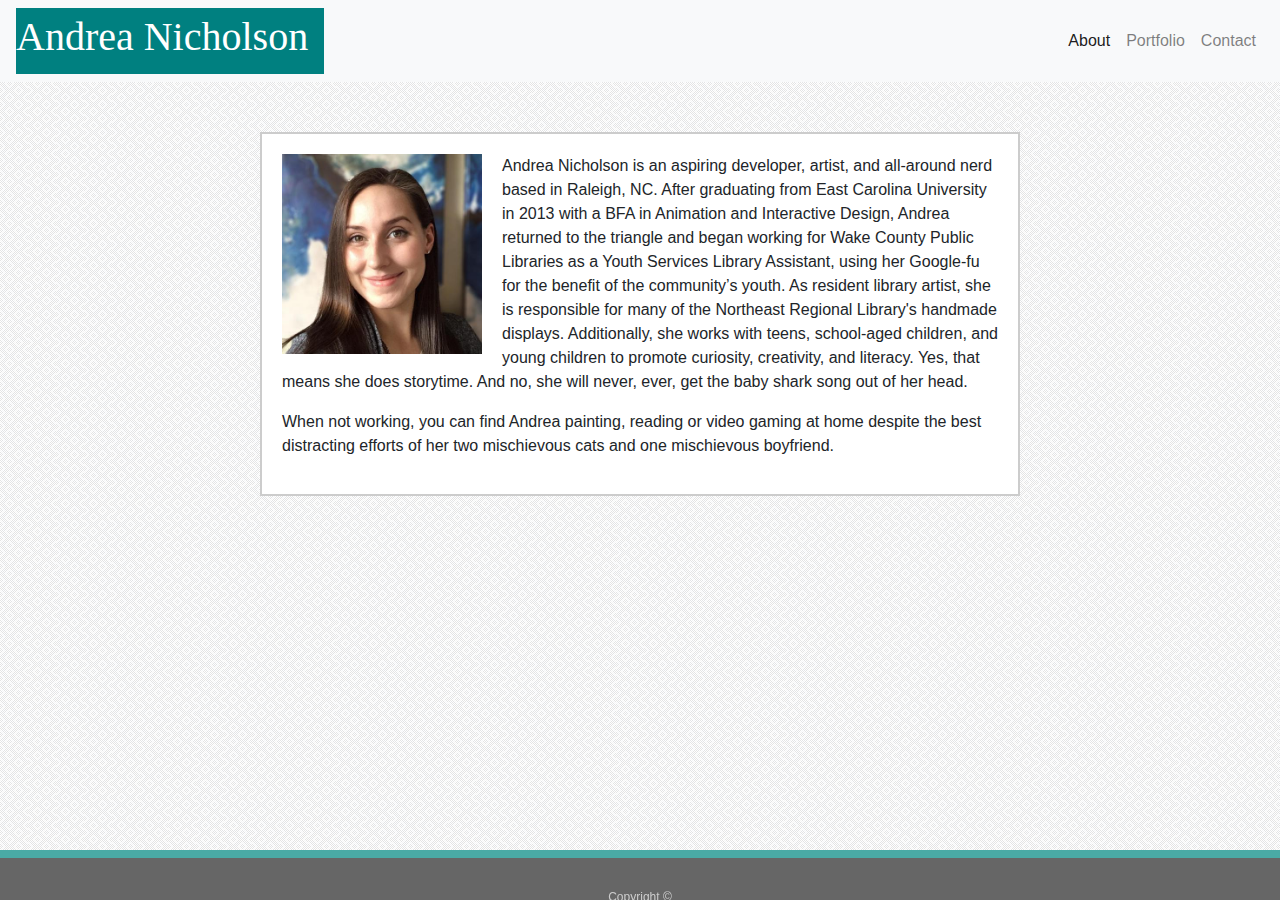
==== index.html @ 7c682cb1 "index page html, starting stylesheet, bringing in image assets" ====
<!DOCTYPE html>
<html lang="en">
<head>
    <meta charset="UTF-8">
    <meta name="viewport" content="width=device-width, initial-scale=1.0">
    <meta http-equiv="X-UA-Compatible" content="ie=edge">
    <title>Document</title>
    <link rel="stylesheet" href="https://stackpath.bootstrapcdn.com/bootstrap/4.3.1/css/bootstrap.min.css" integrity="sha384-ggOyR0iXCbMQv3Xipma34MD+dH/1fQ784/j6cY/iJTQUOhcWr7x9JvoRxT2MZw1T" crossorigin="anonymous">
    <link rel="stylesheet" type="text/css" href="assets/css/style.css">
</head>
<body>
        <nav class="navbar navbar-expand-lg navbar-light bg-light">
            <div id="logo">
                <a class="navbar-brand" href="#"><H1>Andrea Nicholson</H1></a>
            </div>
            <button class="navbar-toggler" type="button" data-toggle="collapse" data-target="#navbarSupportedContent" aria-controls="navbarSupportedContent" aria-expanded="false" aria-label="Toggle navigation">
              <span class="navbar-toggler-icon"></span>
            </button>           
            <div class="collapse navbar-collapse" id="navbarSupportedContent">
              <ul class="navbar-nav ml-auto">
                <li class="nav-item active">
                  <a class="nav-link" href="#">About <span class="sr-only">(current)</span></a>
                </li>
                <li class="nav-item">
                  <a class="nav-link" href="#">Portfolio</a>
                </li>
                <li class="nav-item">
                        <a class="nav-link" href="#">Contact</a>
                </li>
              </ul>
            </div>
        </nav>
    <div class="container">
        <div class="row">
            <div class="col-md-2"></div>
            <div class="col-md-8 main">
                <img id="profile-photo" src="assets/images/profile.jpg">
                <p class="body-text">Andrea Nicholson is an aspiring developer, artist, and all-around nerd based in Raleigh, NC.  After graduating 
                    from East Carolina University in 2013 with a BFA in Animation and Interactive Design, Andrea returned to the triangle and began 
                    working for Wake County Public Libraries as a Youth Services Library Assistant, using her Google-fu for the benefit of the 
                    community’s youth.  As resident library artist, she is responsible for many of the Northeast Regional Library's handmade 
                    displays.  Additionally, she works with teens, school-aged children, and young children to promote curiosity, creativity, and 
                    literacy. Yes, that means she does storytime.  And no, she will never, ever, get the baby shark song out of her head.
                </p>
                <p class="body-text">When not working, you can find Andrea painting, reading or video gaming at home despite the best distracting 
                    efforts of her two mischievous cats and one mischievous boyfriend.
                </p>
            </div>
            <div class="col-md-2"></div>
        </div>
    </div>
    <div class="footer">
        <div class="row">
            <div class="col-md-4"></div>
            <div class="col-md-4">
                <p class="footer-text">Copyright  &copy;</p>
            </div>
            <div class="col-md-4"></div>
        </div>
    </div>
</body>
</html>
---- assets/css/style.css ----
body {
    background-image: url("../images/back_pattern.png");
    margin: 0;
    padding:0;
}

#logo {
    background: teal;
}

h1 {
    color: #ffffff;
    font-family: 'Georgia', Times, 'Times New Roman', serif;
}

.main {
    background: #ffffff;
    border: solid 2px #ccc;
    padding: 20px;
    margin-top: 50px;
}

#profile-photo {
    float: left;
    height: 200px;
    width: 200px;
    margin: 0px 20px 0px 0px;
}

.footer {
    height: 50px;
    width: 100%;
    background: #666666;
    position: fixed;
    bottom: 0;
    margin-top: 50px;
    border-top: solid 8px #4aaaa5;
}

.footer-text {
    color: #cccccc;
    font-size: 12px;
    margin-top: 30px;
    text-align: center;
}
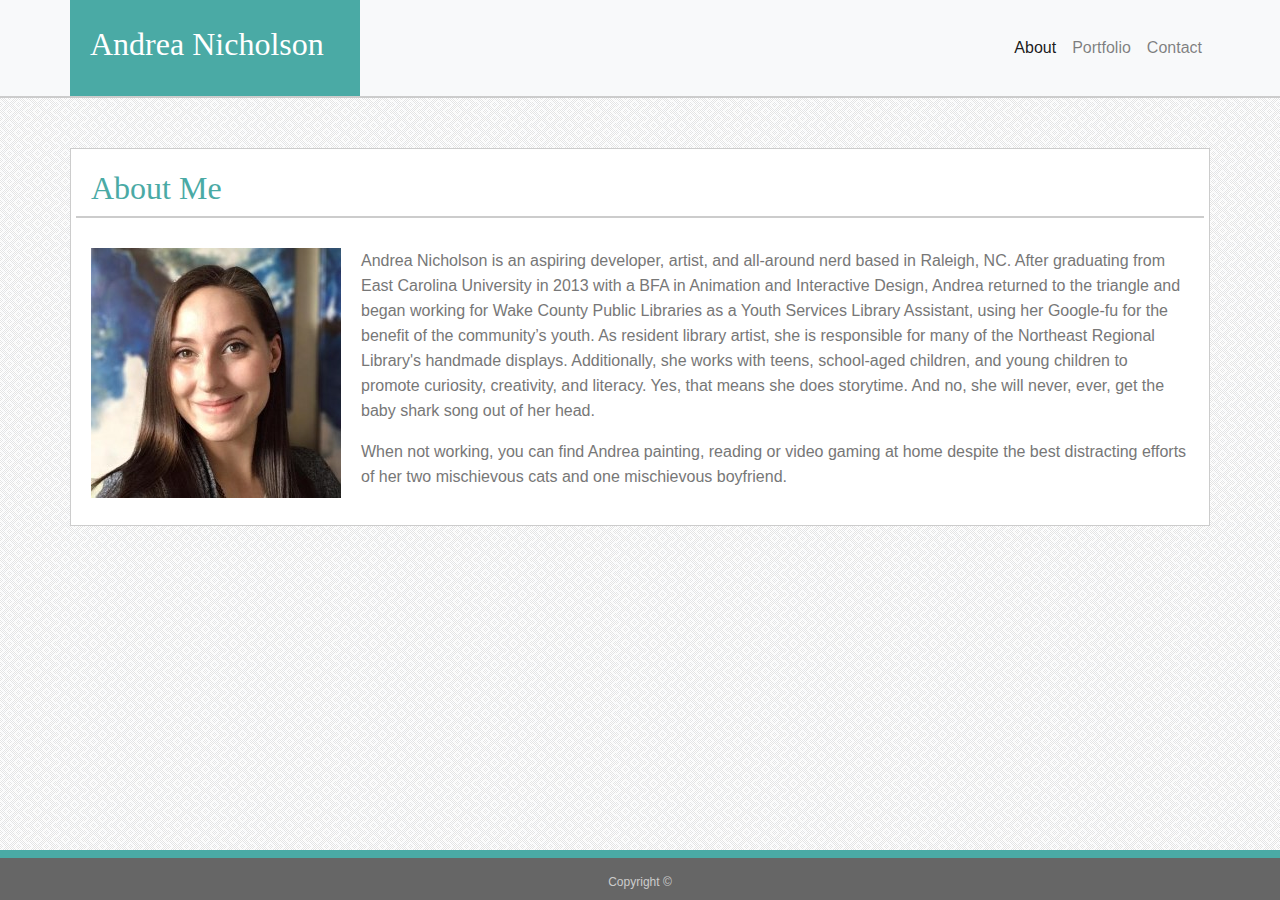
==== commit b62dfcc6: "finalized index and index css" ====
--- a/index.html
+++ b/index.html
@@ -9,7 +9,8 @@
     <link rel="stylesheet" type="text/css" href="assets/css/style.css">
 </head>
 <body>
-        <nav class="navbar navbar-expand-lg navbar-light bg-light">
+        <nav class="navbar navbar-expand-lg navbar-light bg-light bottom-border nopad">
+            <div class="container nopad">
             <div id="logo">
                 <a class="navbar-brand" href="#"><H1>Andrea Nicholson</H1></a>
             </div>
@@ -29,12 +30,17 @@
                 </li>
               </ul>
             </div>
+            </div>
         </nav>
-    <div class="container">
+    <div class="container main">
         <div class="row">
-            <div class="col-md-2"></div>
-            <div class="col-md-8 main">
-                <img id="profile-photo" src="assets/images/profile.jpg">
+            <div class="col-md-12 bottom-border bottom-margin">
+                <h2>About Me</h2>
+            </div>
+        </div>
+        <div class="row">
+            <div class="col-md-12">
+                <img class="img-fluid" id="profile-photo" src="assets/images/profile.jpg">
                 <p class="body-text">Andrea Nicholson is an aspiring developer, artist, and all-around nerd based in Raleigh, NC.  After graduating 
                     from East Carolina University in 2013 with a BFA in Animation and Interactive Design, Andrea returned to the triangle and began 
                     working for Wake County Public Libraries as a Youth Services Library Assistant, using her Google-fu for the benefit of the 
@@ -46,7 +52,6 @@
                     efforts of her two mischievous cats and one mischievous boyfriend.
                 </p>
             </div>
-            <div class="col-md-2"></div>
         </div>
     </div>
     <div class="footer">
--- a/assets/css/style.css
+++ b/assets/css/style.css
@@ -4,27 +4,56 @@
     padding:0;
 }
 
+.nopad {
+    padding: 0px;
+}
+
 #logo {
-    background: teal;
+    background: #4aaaa5;
 }
 
 h1 {
     color: #ffffff;
     font-family: 'Georgia', Times, 'Times New Roman', serif;
+    padding: 20px;
+    font-size: 2rem;
+    weight: 600;
+}
+
+.nav-link {
+    font-family: 'Arial', 'Helvetica Neue', Helvetica, sans-serif;
+    color: #777777;
+}
+
+.bottom-border {
+    border-bottom: solid 2px #ccc;
 }
 
 .main {
     background: #ffffff;
-    border: solid 2px #ccc;
+    border: solid 1px #ccc;
     padding: 20px;
     margin-top: 50px;
 }
 
+h2 {
+    color: #4aaaa5;
+    font-family: 'Georgia', Times, 'Times New Roman', serif;
+}
+
+.bottom-margin {
+    margin-bottom: 30px;
+}
+
 #profile-photo {
     float: left;
-    height: 200px;
-    width: 200px;
     margin: 0px 20px 0px 0px;
+}
+
+.body-text {
+    font-family: 'Arial', 'Helvetica Neue', Helvetica, sans-serif;
+    color: #777777;
+    line-height: 25px;
 }
 
 .footer {
@@ -40,6 +69,6 @@
 .footer-text {
     color: #cccccc;
     font-size: 12px;
-    margin-top: 30px;
+    margin-top: 15px;
     text-align: center;
 }